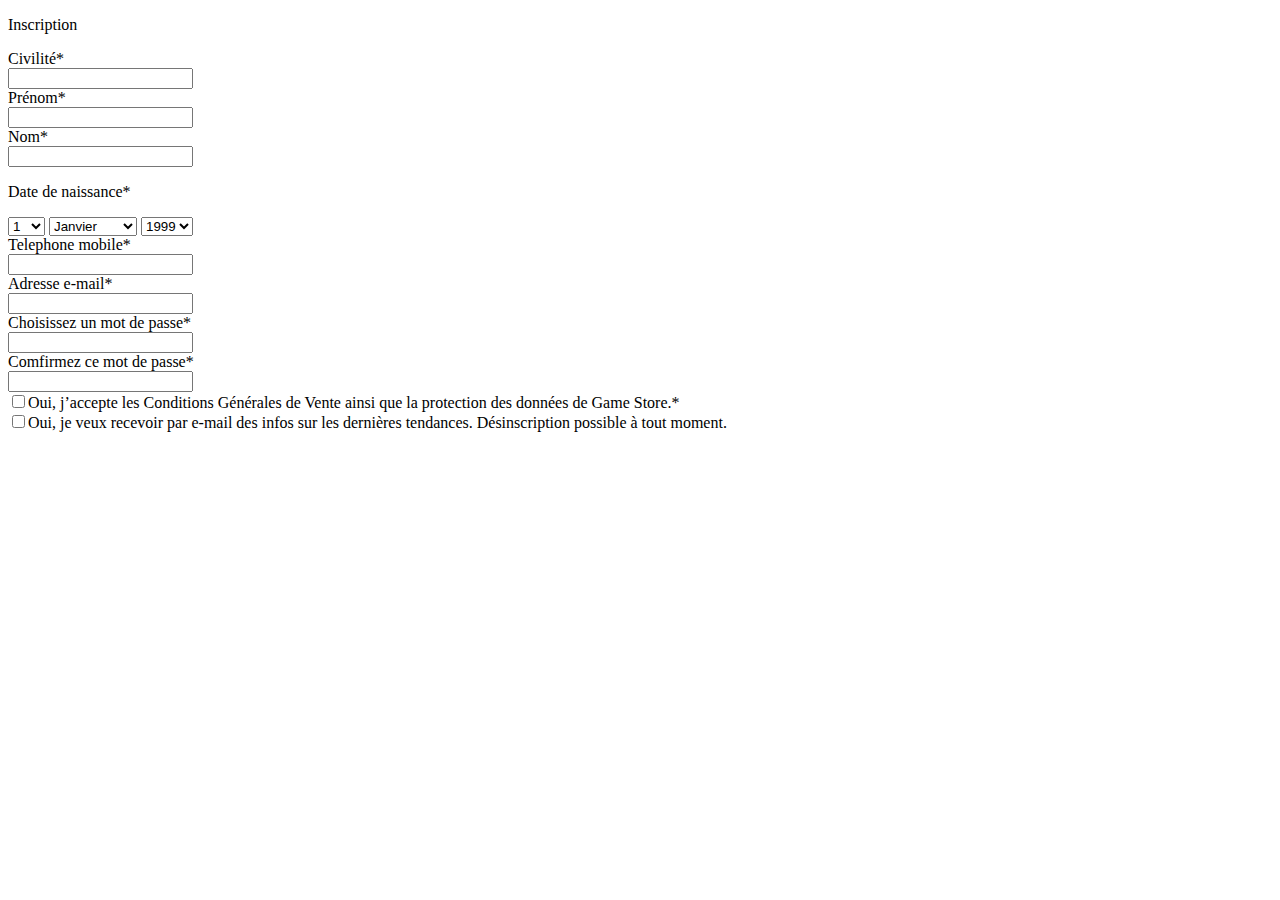
==== creation_compte.html @ 01438da0 "Add files via upload" ====
<!doctype html>
<html>
<head>
  <title>Inscription Game Store</title>
  <script type="text/javascript" src="script.js"></script>
  <link href="creation_compte.css" rel="stylesheet" type="text/css"/>
  <meta charset="utf-8"/>
</head>
<body>
  <form>
    <p id="inscription">Inscription</p>
    Civilit&eacute;*</br>
    <input type="text" name="civilite" class="obligatoire" onblur="verifchamp(this)"></br>
    Pr&eacute;nom*</br>
    <input type="text" name="civilite" class="obligatoire" onblur="verifchamp(this)"></br>
    Nom*</br>
    <input type="text" name="civilite" class="obligatoire" onblur="verifchamp(this)"></br>

    <p class="pform">Date de naissance*</p>
    <select id="jour" name="jour_naissance">
      <option>1
      <option>2
      <option>3
      <option>4
      <option>5
      <option>6
      <option>7
      <option>8
      <option>9
      <option>10
      <option>11
      <option>12
      <option>13
      <option>14
      <option>15
      <option>16
      <option>17
      <option>18
      <option>19
      <option>20
      <option>21
      <option>22
      <option>23
      <option>24
      <option>25
      <option>26
      <option>27
      <option>28
      <option>29
      <option>30
      <option>31
    </select>
    <select id="mois" name="mois_naissance">
      <option>Janvier
      <option>Fevrier
      <option>Mars
      <option>Avril
      <option>Mai
      <option>Juin
      <option>Juillet
      <option>Aout
      <option>Septembre
      <option>Octobre
      <option>Novembre
      <option>Decembre
    </select>
    <select id="annee" name="annee_naissance">
      <option>1999
      <option>1998
      <option>1997
      <option>1996
      <option>1995
      <option>1994
      <option>1993
      <option>1992
      <option>1991
      <option>1990
      <option>1989
      <option>1988
      <option>1987
      <option>1986
      <option>1985
      <option>1984
      <option>1983
      <option>1982
      <option>1981
      <option>1980
    </select>
    </br>
    Telephone mobile*</br>
    <input type="text" name="civilite" class="obligatoire" onblur="verifchamp(this)"></br>
    Adresse e-mail*</br>
    <input type="text" name="civilite" class="obligatoire" onblur="verifchamp(this)"></br>
    Choisissez un mot de passe*</br>
    <input type="text" name="civilite" class="obligatoire" onblur="verifchamp(this)"></br>
    Comfirmez ce mot de passe*</br>
    <input type="text" name="civilite" class="obligatoire" onblur="verifchamp(this)"></br>
    <input type="checkbox" name="condition" id="condition">Oui, j’accepte les Conditions Générales de Vente ainsi que la protection des données de Game Store.*
    </input></br>
    <input type="checkbox" name="news" id="news">Oui, je veux recevoir par e-mail des infos sur les dernières tendances. Désinscription possible à tout moment.
    </input>
    

  </form>
</body>
</html>
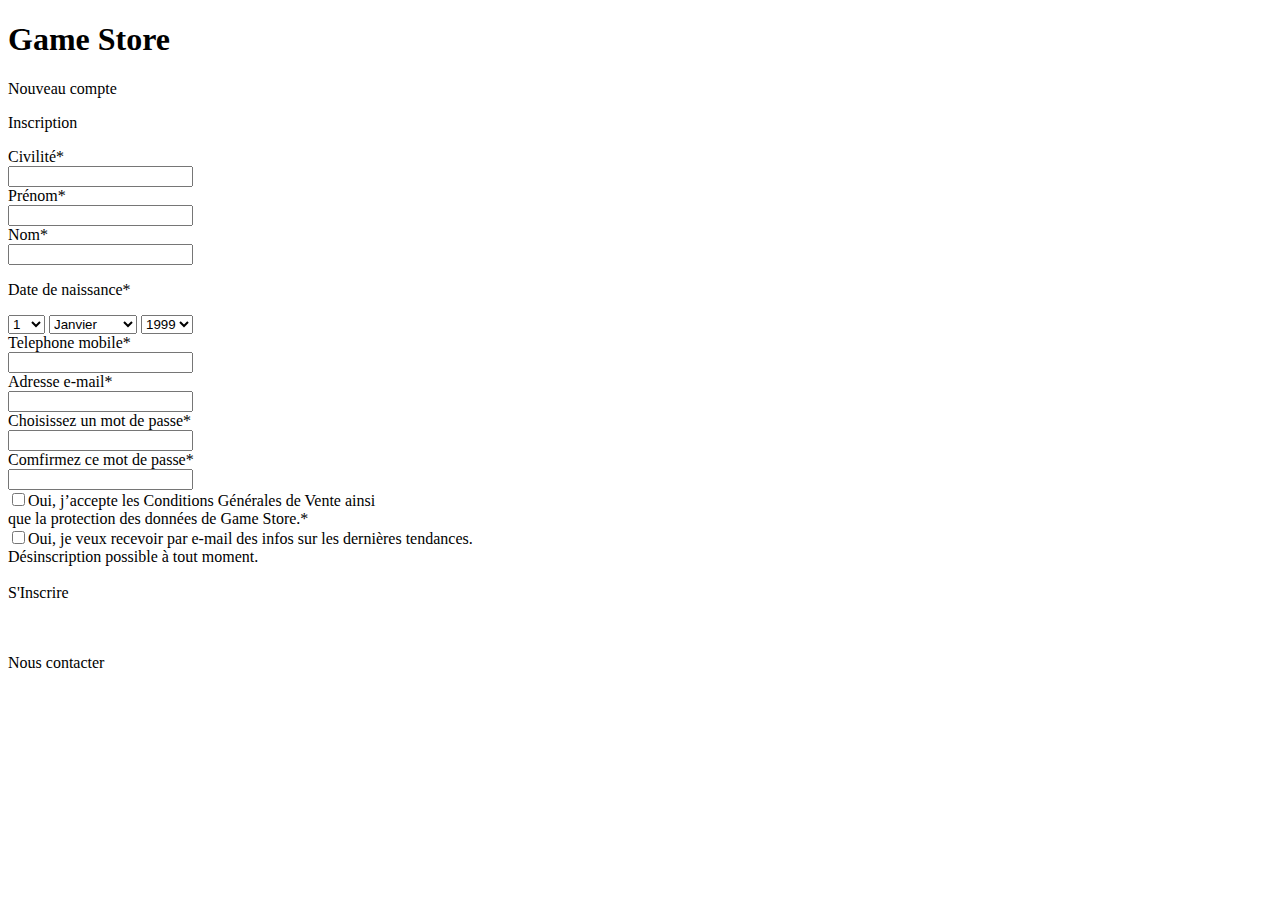
==== commit 8dc83690: "Add files via upload" ====
--- a/creation_compte.html
+++ b/creation_compte.html
@@ -2,105 +2,117 @@
 <html>
 <head>
   <title>Inscription Game Store</title>
-  <script type="text/javascript" src="script.js"></script>
-  <link href="creation_compte.css" rel="stylesheet" type="text/css"/>
+  <script type="text/javascript" src="scripts/creation_compte.js"></script>
+  <link href="css/creation_compte.css" rel="stylesheet" type="text/css"/>
   <meta charset="utf-8"/>
 </head>
 <body>
-  <form>
-    <p id="inscription">Inscription</p>
-    Civilit&eacute;*</br>
-    <input type="text" name="civilite" class="obligatoire" onblur="verifchamp(this)"></br>
-    Pr&eacute;nom*</br>
-    <input type="text" name="civilite" class="obligatoire" onblur="verifchamp(this)"></br>
-    Nom*</br>
-    <input type="text" name="civilite" class="obligatoire" onblur="verifchamp(this)"></br>
+  <div id="titre"><h1>Game Store</h1></div>
+  <div id="compte"><p onClick="nouveau()">Nouveau compte</p></div>
+  <div id="crea_compte">
+    <form id="form">
+      <p id="inscription">Inscription</p>
 
-    <p class="pform">Date de naissance*</p>
-    <select id="jour" name="jour_naissance">
-      <option>1
-      <option>2
-      <option>3
-      <option>4
-      <option>5
-      <option>6
-      <option>7
-      <option>8
-      <option>9
-      <option>10
-      <option>11
-      <option>12
-      <option>13
-      <option>14
-      <option>15
-      <option>16
-      <option>17
-      <option>18
-      <option>19
-      <option>20
-      <option>21
-      <option>22
-      <option>23
-      <option>24
-      <option>25
-      <option>26
-      <option>27
-      <option>28
-      <option>29
-      <option>30
-      <option>31
-    </select>
-    <select id="mois" name="mois_naissance">
-      <option>Janvier
-      <option>Fevrier
-      <option>Mars
-      <option>Avril
-      <option>Mai
-      <option>Juin
-      <option>Juillet
-      <option>Aout
-      <option>Septembre
-      <option>Octobre
-      <option>Novembre
-      <option>Decembre
-    </select>
-    <select id="annee" name="annee_naissance">
-      <option>1999
-      <option>1998
-      <option>1997
-      <option>1996
-      <option>1995
-      <option>1994
-      <option>1993
-      <option>1992
-      <option>1991
-      <option>1990
-      <option>1989
-      <option>1988
-      <option>1987
-      <option>1986
-      <option>1985
-      <option>1984
-      <option>1983
-      <option>1982
-      <option>1981
-      <option>1980
-    </select>
-    </br>
-    Telephone mobile*</br>
-    <input type="text" name="civilite" class="obligatoire" onblur="verifchamp(this)"></br>
-    Adresse e-mail*</br>
-    <input type="text" name="civilite" class="obligatoire" onblur="verifchamp(this)"></br>
-    Choisissez un mot de passe*</br>
-    <input type="text" name="civilite" class="obligatoire" onblur="verifchamp(this)"></br>
-    Comfirmez ce mot de passe*</br>
-    <input type="text" name="civilite" class="obligatoire" onblur="verifchamp(this)"></br>
-    <input type="checkbox" name="condition" id="condition">Oui, j’accepte les Conditions Générales de Vente ainsi que la protection des données de Game Store.*
-    </input></br>
-    <input type="checkbox" name="news" id="news">Oui, je veux recevoir par e-mail des infos sur les dernières tendances. Désinscription possible à tout moment.
-    </input>
-    
+      Civilit&eacute;*</br>
+      <input type="text" name="civilite" class="obligatoire"></br>
 
-  </form>
+      Pr&eacute;nom*</br>
+      <input type="text" name="civilite" id="prenom" ></br>
+
+      Nom*</br>
+      <input type="text" name="civilite" class="obligatoire" id="nom"></br>
+
+      <p class="pform">Date de naissance*</p>
+      <select id="jour" name="jour_naissance">
+        <option>1
+        <option>2
+        <option>3
+        <option>4
+        <option>5
+        <option>6
+        <option>7
+        <option>8
+        <option>9
+        <option>10
+        <option>11
+        <option>12
+        <option>13
+        <option>14
+        <option>15
+        <option>16
+        <option>17
+        <option>18
+        <option>19
+        <option>20
+        <option>21
+        <option>22
+        <option>23
+        <option>24
+        <option>25
+        <option>26
+        <option>27
+        <option>28
+        <option>29
+        <option>30
+        <option>31
+      </select>
+      <select id="mois" name="mois_naissance">
+        <option>Janvier
+        <option>Fevrier
+        <option>Mars
+        <option>Avril
+        <option>Mai
+        <option>Juin
+        <option>Juillet
+        <option>Aout
+        <option>Septembre
+        <option>Octobre
+        <option>Novembre
+        <option>Decembre
+      </select>
+      <select id="annee" name="annee_naissance">
+        <option>1999
+        <option>1998
+        <option>1997
+        <option>1996
+        <option>1995
+        <option>1994
+        <option>1993
+        <option>1992
+        <option>1991
+        <option>1990
+        <option>1989
+        <option>1988
+        <option>1987
+        <option>1986
+        <option>1985
+        <option>1984
+        <option>1983
+        <option>1982
+        <option>1981
+        <option>1980
+      </select>
+      </br>
+      Telephone mobile*</br>
+      <input type="text" name="civilite" class="obligatoire" id="telephone"></br>
+
+      Adresse e-mail*</br>
+      <input type="text" name="civilite" class="obligatoire" id="mail"></br>
+
+      Choisissez un mot de passe*</br>
+      <input type="text" name="civilite" class="obligatoire" id="password"></br>
+
+      Comfirmez ce mot de passe*</br>
+      <input type="text" name="civilite" class="obligatoire" id="password_verif"></br>
+
+      <input type="checkbox" name="condition" id="condition">Oui, j’accepte les Conditions Générales de Vente ainsi </br>que la protection des données de Game Store.*
+      </input></br>
+      <input type="checkbox" name="news" id="news">Oui, je veux recevoir par e-mail des infos sur les dernières tendances.</br> Désinscription possible à tout moment.
+      </input></br></br>
+
+      <a class="myButton" onclick="submit()">S'Inscrire</a></br></br></br>
+    </form>
+  </div>
+  <div id="pied"><p>Nous contacter</p></div>
 </body>
 </html>
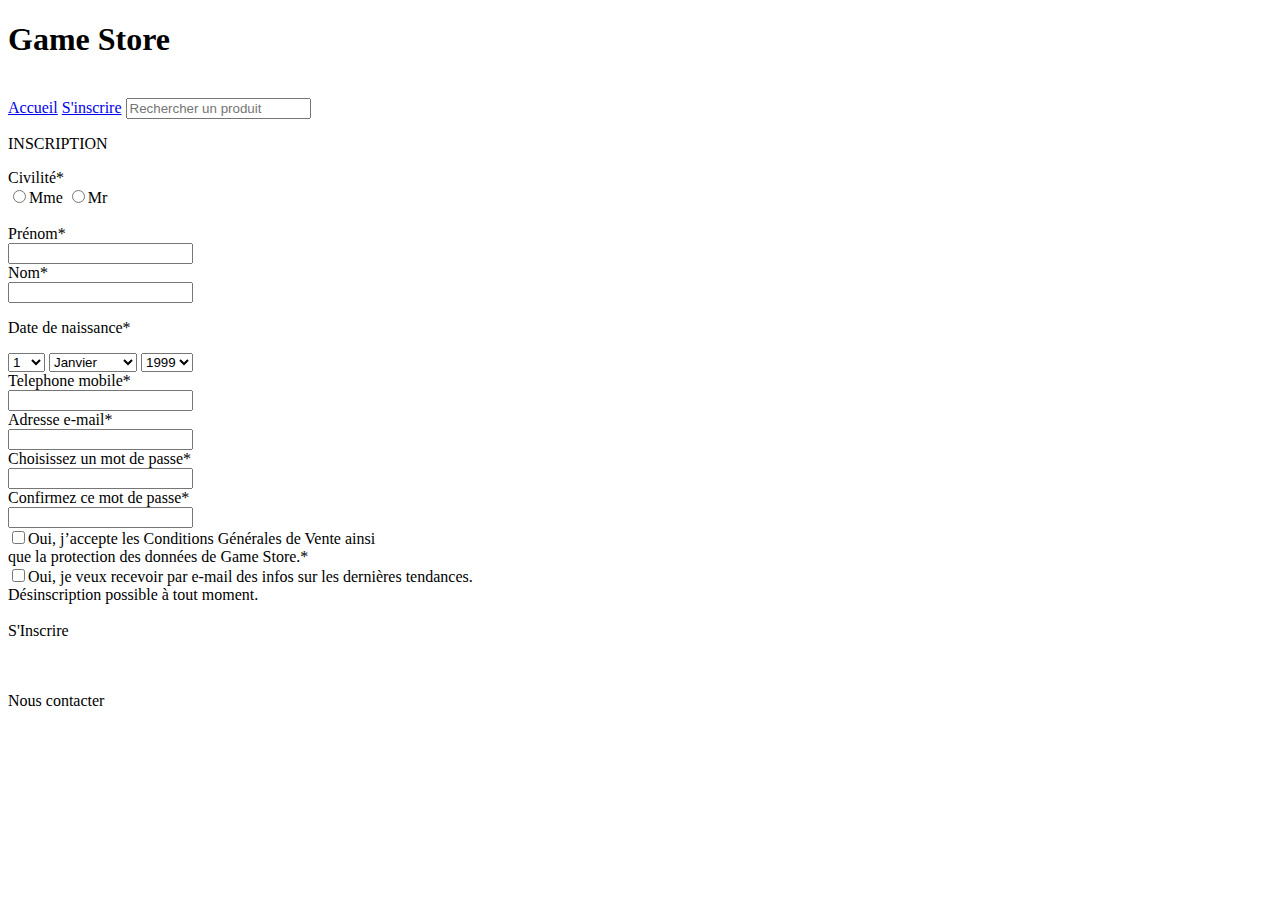
==== commit 0096e37d: "Add files via upload" ====
--- a/creation_compte.html
+++ b/creation_compte.html
@@ -8,13 +8,19 @@
 </head>
 <body>
   <div id="titre"><h1>Game Store</h1></div>
-  <div id="compte"><p onClick="nouveau()">Nouveau compte</p></div>
+  <div id="compte">
+  </br>
+    <a href="#" class="myButton">Accueil</a>
+    <a href="#" class="myButton" id="inscription">S'inscrire</a>
+    <input type="search" placeholder="Rechercher un produit" name="the_search"></input>
+  </div>
   <div id="crea_compte">
     <form id="form">
-      <p id="inscription">Inscription</p>
+      <p id=titre_inscription>INSCRIPTION</p>
 
       Civilit&eacute;*</br>
-      <input type="text" name="civilite" class="obligatoire"></br>
+      <input type="radio" name="civil">Mme</input>
+      <input type="radio" name="civil">Mr</input></br></br>
 
       Pr&eacute;nom*</br>
       <input type="text" name="civilite" id="prenom" ></br>
@@ -102,15 +108,15 @@
       Choisissez un mot de passe*</br>
       <input type="text" name="civilite" class="obligatoire" id="password"></br>
 
-      Comfirmez ce mot de passe*</br>
+      Confirmez ce mot de passe*</br>
       <input type="text" name="civilite" class="obligatoire" id="password_verif"></br>
 
-      <input type="checkbox" name="condition" id="condition">Oui, j’accepte les Conditions Générales de Vente ainsi </br>que la protection des données de Game Store.*
+      <input type="checkbox" name="condition" id="condition">Oui, j’accepte les Conditions G&eacute;n&eacute;rales de Vente ainsi </br>que la protection des donn&eacute;es de Game Store.*
       </input></br>
-      <input type="checkbox" name="news" id="news">Oui, je veux recevoir par e-mail des infos sur les dernières tendances.</br> Désinscription possible à tout moment.
+      <input type="checkbox" name="news" id="news">Oui, je veux recevoir par e-mail des infos sur les derni&egrave;res tendances.</br> D&eacute;sinscription possible &agrave; tout moment.
       </input></br></br>
 
-      <a class="myButton" onclick="submit()">S'Inscrire</a></br></br></br>
+      <a class="valider" onclick="submit()">S'Inscrire</a></br></br></br>
     </form>
   </div>
   <div id="pied"><p>Nous contacter</p></div>
